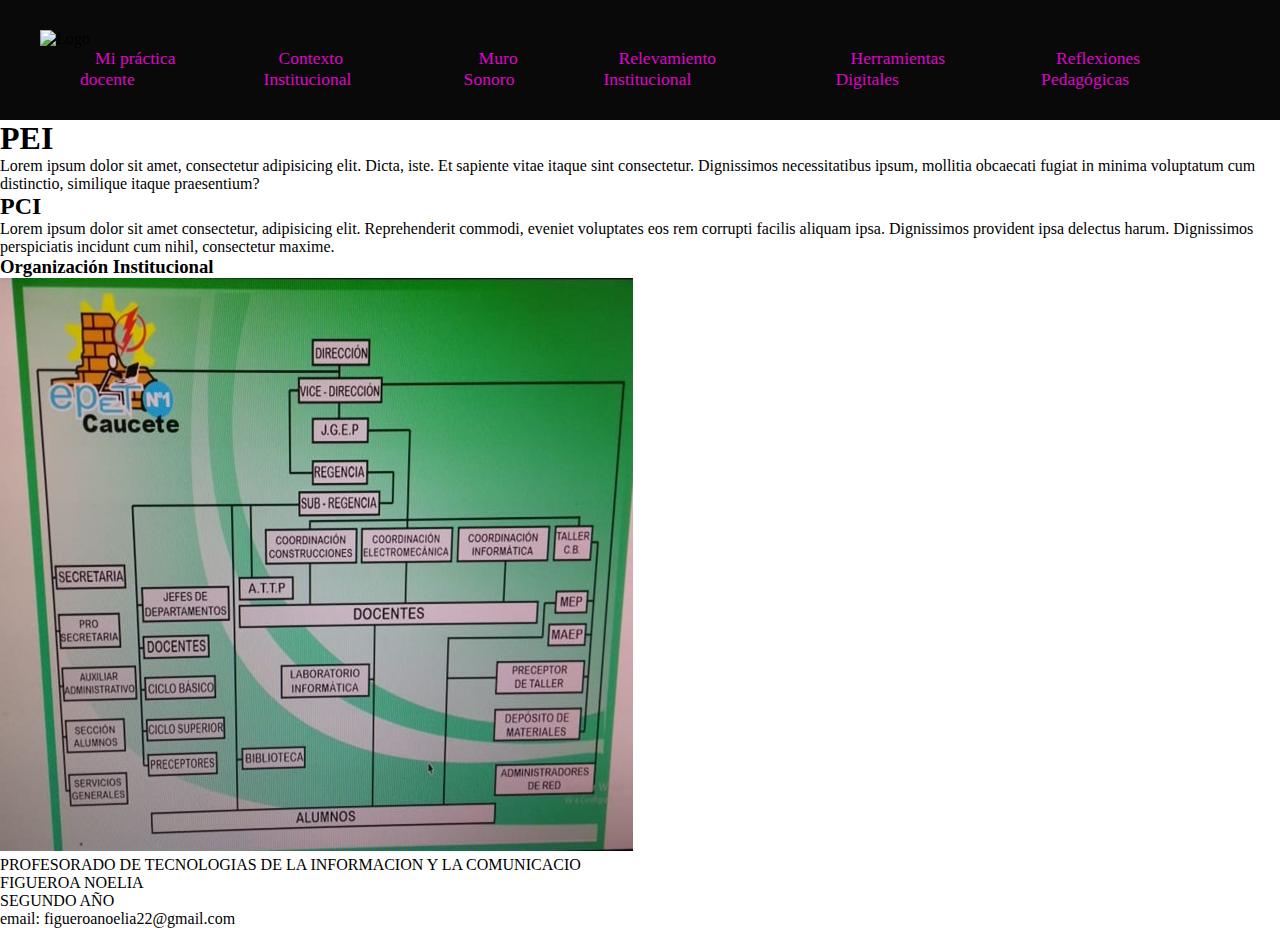
==== pages/contextoInstitucional.html @ 0aebbf06 ""mi primer proyecto"" ====
<!DOCTYPE html>
<html lang="en">
<head>
    <meta charset="UTF-8">
    <meta name="viewport" content="width=device-width, initial-scale=1.0">
    <link rel="stylesheet" href="../style.css">
    <title>Inicio</title>
</head>
<body>
    <header>
        <div class="menu">
            <div class="navbar-menu">
                <!-- Imagen del logo -->
                <img src="./image/Logo Salón de Belleza Femenino Negro y Verde Agua.jpg" alt="Logo" height="100px" width="100px">

                <!-- Menú de navegación -->
                <ul class="navbar">
                    <li class="menu-navbar"> <a href="./pages/miPracticaDocente.html">Mi práctica docente</a></li>
                    <li class="menu-navbar"> <a href="./pages/contextoInstitucional.html">Contexto Institucional</a></li>
                    <li class="menu-navbar"> <a href="./pages/muroSonoro.html">Muro Sonoro</a></li>
                    <li class="menu-navbar"> <a href="./pages/relevamientoInstitucional.html">Relevamiento Institucional</a></li>
                    <li class="menu-navbar"> <a href="./herramientasDigitales.html">Herramientas Digitales</a></li>
                    <li class="menu-navbar"> <a href="./pages/reflexionesPedagogicas.html">Reflexiones Pedagógicas</a></li>
                </ul>
            </div>
        </div>        
    </header>

    <body>
       <h1>PEI</h1>
       <P>Lorem ipsum dolor sit amet, consectetur adipisicing elit. Dicta, iste. Et sapiente vitae itaque sint consectetur. Dignissimos necessitatibus ipsum, mollitia obcaecati fugiat in minima voluptatum cum distinctio, similique itaque praesentium?</P>
       <h2>PCI</h2>
       <P>Lorem ipsum dolor sit amet consectetur, adipisicing elit. Reprehenderit commodi, eveniet voluptates eos rem corrupti facilis aliquam ipsa. Dignissimos provident ipsa delectus harum. Dignissimos perspiciatis incidunt cum nihil, consectetur maxime.</P>
       <h3>Organización Institucional</h3>
       <img src="../image/organigrama.jpg" alt="">
    
        <footer>
            <p>PROFESORADO DE TECNOLOGIAS DE LA INFORMACION Y LA COMUNICACIO</p>
            <p>FIGUEROA NOELIA</p>
            <P>SEGUNDO AÑO</P>
            <P a href="figueroanoelia22@gmail.com">email: figueroanoelia22@gmail.com</P>
        </footer>
    
        
    </body>
</html>
---- style.css ----
@import url('https://fonts.googleapis.com/css2?family=Danfo&display=swap');
*{
    box-sizing: 0;
    margin: 0;
    padding: 0;
    
}
/* Reseteo básico para eliminar márgenes y paddings predeterminados */

/* Estilo para el header */
header {
    background-color: #0a090a; /* Fondo oscuro para el encabezado */
    padding: 10px 40px; /* Padding para el espacio alrededor */
}

/* Contenedor para el logo y el menú */
.menu {
    display: flex; /* Usamos Flexbox para alinear el logo y el menú */
    justify-content: space-between; /* Espaciado entre el logo y el menú */
    align-items: center; /* Alinea verticalmente el logo y el menú */
    height: 100px; /* Ajustamos la altura del contenedor */
}

/* Estilo para el logo */
.navbar-menu img {
    height: 100px;
    width: 100px;
    object-fit: contain; /* Mantiene la proporción de la imagen */
}

/* Estilo para el menú */
.navbar {
    display: flex; /* Usamos Flexbox para organizar los elementos en fila */
    list-style: none; /* Elimina las viñetas */
    margin-left: 20px; /* Ajusta el espacio entre el logo y los elementos del menú */
}

.menu-navbar {
    margin-left: 20px; /* Espacio entre los elementos del menú */
}

.menu-navbar a {
    color: rgba(236, 6, 217, 0.945); /* Color de texto */
    text-decoration: none; /* Elimina el subrayado de los enlaces */
    font-size: 1.1rem;
    padding: 10px 15px;
    transition: background-color 0.3s ease; /* Transición suave */
}

.menu-navbar a:hover {
    background-color: #45a049; /* Fondo verde más oscuro al pasar el ratón */
    border-radius: 5px; /* Bordes redondeados */
}

/* Media query para pantallas pequeñas */
@media screen and (max-width: 768px) {
    /* Cambiar el layout en pantallas pequeñas */
    .menu {
        flex-direction: column; /* Organiza el logo y menú en columna */
        align-items: center; /* Centra los elementos */
    }

    .navbar {
        flex-direction: column; /* Organiza los enlaces en columna */
    }

    .menu-navbar {
        margin: 10px 0; /* Espacio vertical entre los enlaces */
    }
}

.imagen-contenedor {
    position: relative; /* Hace posible la superposición del texto */
    text-align: center; /* Centra el texto horizontalmente */
}

/* Estilo para la imagen */
.imagen-contenedor img {
    width: 100%; /* La imagen ocupará el 100% del ancho del contenedor */
    height: 800px; /* Fija la altura de la imagen */
    object-fit: cover; /* La imagen se recorta si es necesario para mantener su proporción */
}
.arriba {
    position: absolute;      /* Se posiciona respecto al contenedor más cercano */
    top: 20;                  /* Se coloca en la parte superior del contenedor o página */
    left: 50%;               /* Centra horizontalmente */
    transform: translateX(-50%);  /* Ajusta el desplazamiento para centrar el texto */
    font-size: 16px;
    color: rgb(46, 43, 226);
    margin: 5px 0;
    z-index: 10;   
}

/* Estilo del texto */
.centro {
    position: absolute; /* Coloca el texto sobre la imagen */
    top: 50%; /* Mueve el texto al centro vertical */
    left: 50%; /* Mueve el texto al centro horizontal */
    transform: translate(-50%, -50%); /* Ajusta para centrar el texto perfectamente */
    color: rgb(14, 12, 12); /* Color  para el texto */
    font-size: 3rem; /* Tamaño de la fuente */
    font-weight: bold; /* Opcional, para hacer el texto más destacado */
    text-shadow: 2px 2px 4px rgba(0, 0, 0, 0.5); /* Opcional, agrega sombra al texto para hacerlo más legible */
}
.footer {
    background-color: #333;
    color: white;
    text-align: center;
    padding: 20px;
    position: relative;
    bottom: 0;
    width: 100%;
    margin-top: 40px;
    box-sizing: border-box;
}

/* Estilo para la imagen en el pie de página */
.footer img {
    height: 100px;
    width: 100px;
}

/* Estilo para los párrafos dentro del footer */
.footer p {
    margin: 5px 0;
    font-size: 16px;
}

/* Estilo para los enlaces dentro del footer */
.footer a {
    color: #66aaff;
    text-decoration: none;
    font-size: 16px;
    margin: 0 10px;
}

/* Efecto al pasar el ratón sobre los enlaces */
.footer a:hover {
    text-decoration: underline;
}

/* Agregar algo de espacio para los enlaces */
.footer a + a {
    margin-left: 15px;
}
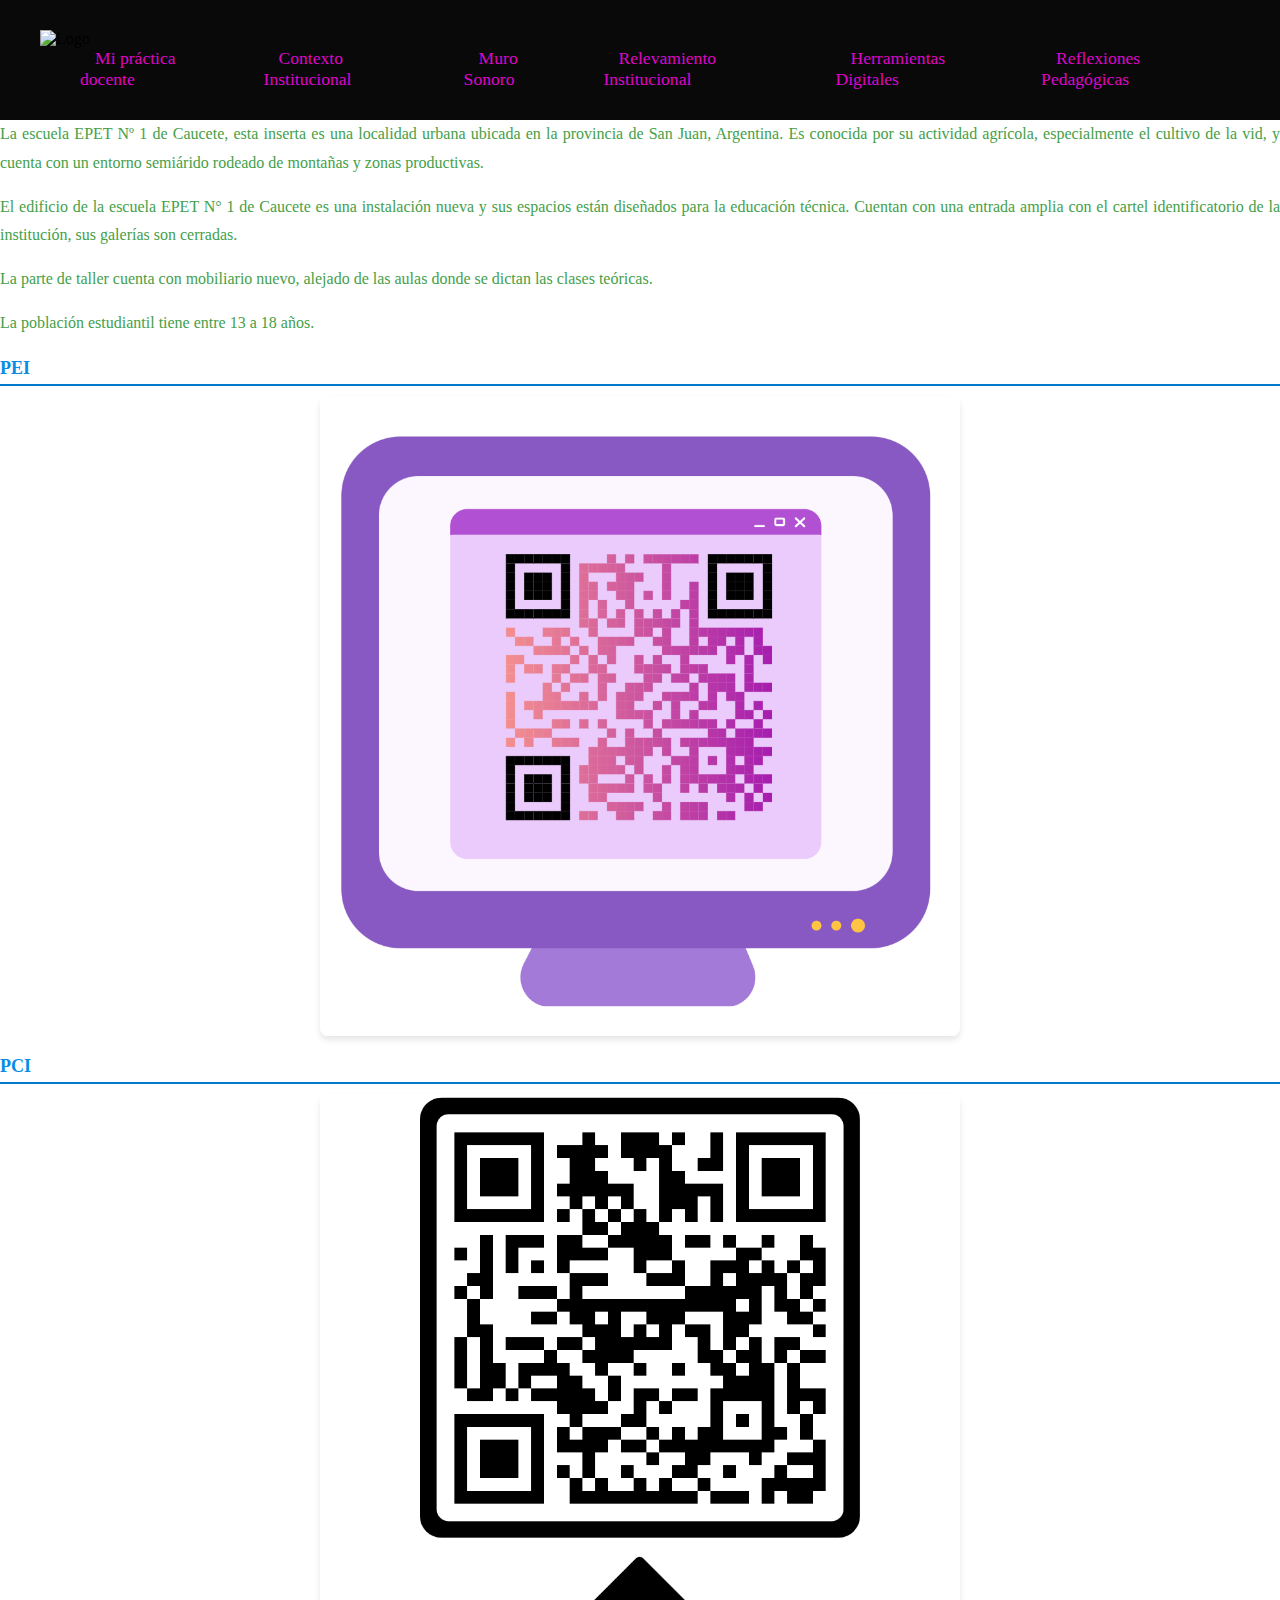
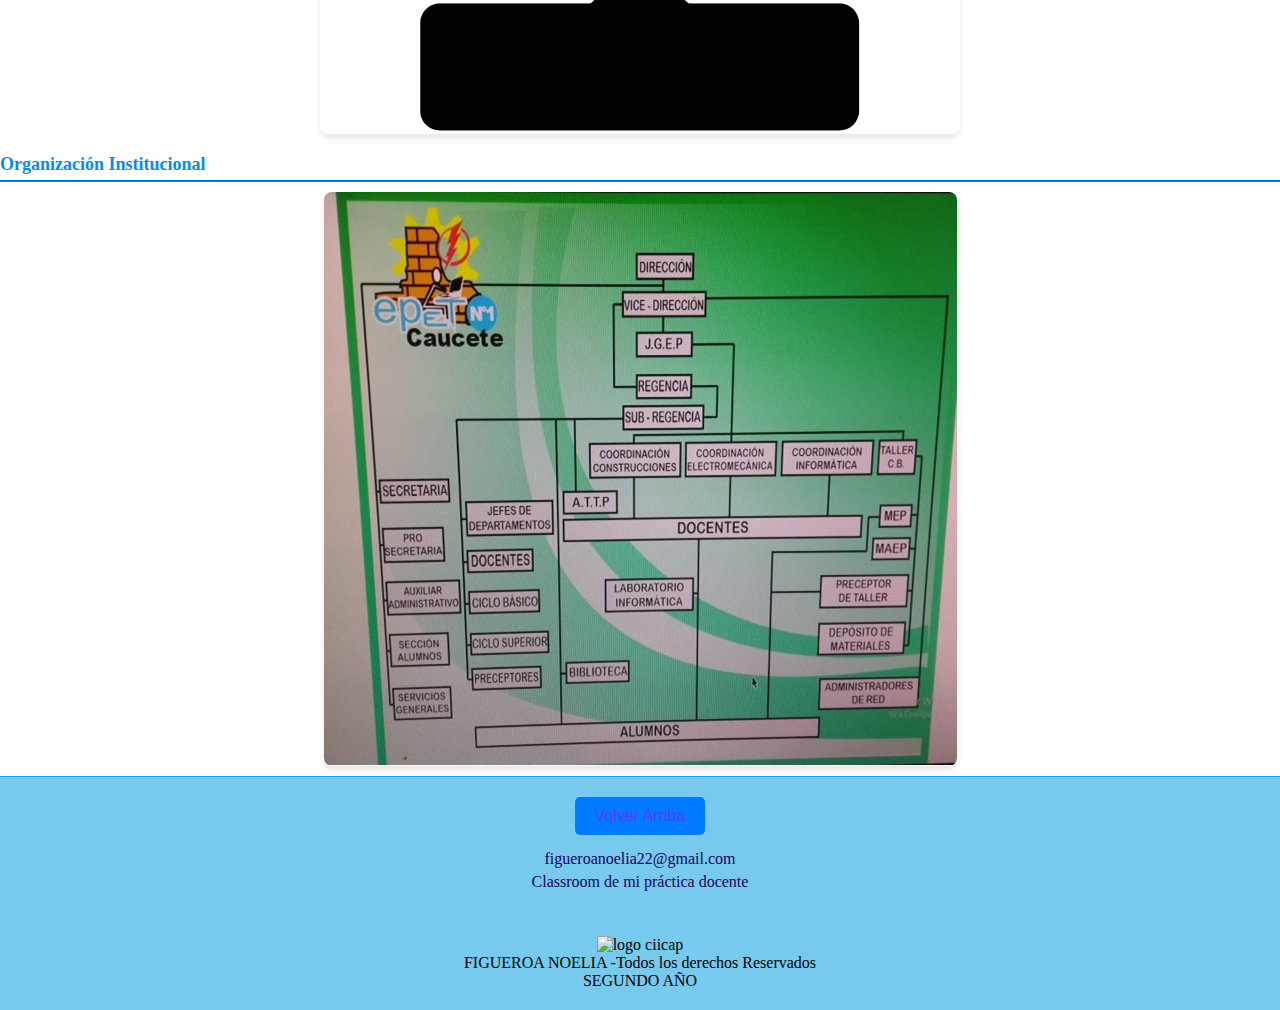
==== commit 3241e299: "mi primercommit" ====
--- a/pages/contextoInstitucional.html
+++ b/pages/contextoInstitucional.html
@@ -25,23 +25,45 @@
             </div>
         </div>        
     </header>
+    <main>
+        <section class="">
+            <p class="parrafo"> La escuela EPET Nº 1 de Caucete, esta inserta es una localidad urbana ubicada en la provincia de San Juan, Argentina. Es conocida por su actividad agrícola, especialmente el cultivo de la vid, y cuenta con un entorno semiárido rodeado de montañas y zonas productivas.  </p>
+            <p class="parrafo"> El edificio de la escuela EPET N° 1 de Caucete es una instalación nueva y sus espacios están diseñados para la educación técnica. Cuentan con una entrada amplia con el cartel identificatorio de la institución, sus galerías son cerradas.</p>
+            <p class="parrafo">La parte de taller cuenta con mobiliario nuevo, alejado de las aulas donde se dictan las clases teóricas.  </p>
+            <p class="parrafo">La población estudiantil tiene entre 13 a 18 años.</p>
+           
+        </section>
+        <section>
+            <h2 class="subtitulo">PEI</h2>
+            <img class="imag2" src="../image/PEI (1).png" alt="PEI">
+        </section>
+           <h2 class="subtitulo">PCI</h2>
+           <img class="imag2"  src="../image/PCI.png" alt="pci">
+        </section>
+        <section>
+            <h2 class="subtitulo"> Organización Institucional</h2>
+           <img class="imag2" src="../image/organigrama.jpg"> 
+        </section>
 
-    <body>
-       <h1>PEI</h1>
-       <P>Lorem ipsum dolor sit amet, consectetur adipisicing elit. Dicta, iste. Et sapiente vitae itaque sint consectetur. Dignissimos necessitatibus ipsum, mollitia obcaecati fugiat in minima voluptatum cum distinctio, similique itaque praesentium?</P>
-       <h2>PCI</h2>
-       <P>Lorem ipsum dolor sit amet consectetur, adipisicing elit. Reprehenderit commodi, eveniet voluptates eos rem corrupti facilis aliquam ipsa. Dignissimos provident ipsa delectus harum. Dignissimos perspiciatis incidunt cum nihil, consectetur maxime.</P>
-       <h3>Organización Institucional</h3>
-       <img src="../image/organigrama.jpg" alt="">
+    </main>
+    <footer class="footer">
+        <button class="boton" onclick="scrollToTop()">Volver Arriba</button>
+        
+        <div class="contact-info">
+            <a href="mailto:figueroanoelia22@gmail.com">figueroanoelia22@gmail.com</a>
+            <a href="https://classroom.google.com/c/Njg2NzIzNTUzMjk1">Classroom de mi práctica docente</a>
+        </div>
+        
+        <img src="./image/ciicap.png" alt="logo ciicap" class="logo">
+        <p>FIGUEROA NOELIA -Todos los derechos Reservados</p>
+        <p>SEGUNDO AÑO</p>
+    </footer>
     
-        <footer>
-            <p>PROFESORADO DE TECNOLOGIAS DE LA INFORMACION Y LA COMUNICACIO</p>
-            <p>FIGUEROA NOELIA</p>
-            <P>SEGUNDO AÑO</P>
-            <P a href="figueroanoelia22@gmail.com">email: figueroanoelia22@gmail.com</P>
-        </footer>
-    
-        
+    <script>
+        function scrollToTop() {
+            window.scrollTo({ top: 0, behavior: 'smooth' });
+        }
+    </script> 
     </body>
 </html>
 
--- a/style.css
+++ b/style.css
@@ -85,8 +85,8 @@
     top: 20;                  /* Se coloca en la parte superior del contenedor o página */
     left: 50%;               /* Centra horizontalmente */
     transform: translateX(-50%);  /* Ajusta el desplazamiento para centrar el texto */
-    font-size: 16px;
-    color: rgb(46, 43, 226);
+    font-size: 30px;
+    color: rgb(7, 7, 12);
     margin: 5px 0;
     z-index: 10;   
 }
@@ -102,44 +102,190 @@
     font-weight: bold; /* Opcional, para hacer el texto más destacado */
     text-shadow: 2px 2px 4px rgba(0, 0, 0, 0.5); /* Opcional, agrega sombra al texto para hacerlo más legible */
 }
+
+ /* Configuración del cuadro de información */
+ .info-cuadro {
+    position: absolute; /* Permite colocarlo en cualquier parte del contenedor */
+    bottom: 20px; /* Lo posiciona en la parte inferior de la imagen */
+    left: 20px; /* Lo ajusta hacia la izquierda de la imagen */
+    width: 300px; /* Ancho del cuadro */
+    padding: 20px; /* Espaciado interno */
+    background-color: rgba(255, 255, 255, 0.9); /* Fondo semitransparente */
+    border: 1px solid #ccc; /* Borde ligero */
+    border-radius: 8px; /* Bordes redondeados */
+    box-shadow: 0 4px 6px rgba(0, 0, 0, 0.1); /* Sombra ligera */
+    font-family: Arial, sans-serif;
+    font-size: 16px;
+  }
 .footer {
-    background-color: #333;
-    color: white;
+    display: flex;
+    flex-direction: column;
+    align-items: center;
+    padding: 20px;
+    background-color: #78c9ee;
+    border-top: 1px solid #15a0f0;
+}
+
+.boton {
+    margin-bottom: 10px;
+    padding: 10px 20px;
+    background-color: #007bff;
+    color: rgb(89, 60, 252);
+    border: none;
+    border-radius: 5px;
+    cursor: pointer;
+    font-size: 16px;
+}
+
+.boton:hover {
+    background-color: #0056b3;
+}
+
+.contact-info {
+    margin-bottom: 20px;
     text-align: center;
-    padding: 20px;
-    position: relative;
-    bottom: 0;
+}
+
+.contact-info a {
+    display: block;
+    color: #150463;
+    text-decoration: none;
+    margin: 5px 0;
+}
+
+.contact-info a:hover {
+    text-decoration: underline;
+}
+
+.logo {
+    margin-top: 20px;
+    max-width: 100px; /* Ajusta según sea necesario */
+    height: auto;
+}
+
+h2.subtitulo,
+h2.subtitulo {
+    font-size: 18px;
+    margin: 20px 0 10px;
+    color: #088ce4;
+    
+ 
+border-bottom: 2px solid #007acc;
+    padding-bottom: 5px;
+}
+
+/* Paragraphs */
+p.parrafo {
+    text-align: justify;
+    margin-bottom: 15px;
+    line-height: 1.8;
+    color: #45a049;
+    
+}
+
+/* Links */
+a {
+    color: #00509e;
+    
+ 
+text-decoration: none;
+}
+
+.img1 {
+    display: block; /* Hace que la imagen sea un bloque */
+    max-width: 30%; /* La imagen ocupará un máximo del 50% del ancho del contenedor */
+    height: auto; /* Mantiene la proporción original de la imagen */
+    margin: 20px auto; /* Centra horizontalmente con `auto` y agrega espacio arriba y abajo */
+    border-radius: 8px; /* Bordes redondeados */
+    box-shadow: 0 4px 6px rgba(0, 0, 0, 0.1); /* (Opcional) Sombra para darle un toque más estético */
+}
+.imag2 {
+    display: block; /* Hace que la imagen sea un bloque */
+    max-width: 50%; /* La imagen ocupará un máximo del 50% del ancho del contenedor */
+    height: auto; /* Mantiene la proporción original de la imagen */
+    margin: 10px auto; /* Centra horizontalmente con `auto` y agrega espacio arriba y abajo */
+    border-radius: 8px; /* Bordes redondeados */
+    box-shadow: 0 4px 6px rgba(0, 0, 0, 0.1); /* (Opcional) Sombra para darle un toque más estético */
+
+}
+
+/* QR Box */
+.toca {
+    
+   
+margin: 20px auto;
+    padding: 15px;
+    
+max-width: 300px;
+    text-align: center;
+    border: 2px dashed #007acc;
+    border-radius: 10px;
+background-color: #f0f8ff;
+}
+
+.toca p {
+    font-size: 16px;
+    margin-bottom: 10px;
+    color: #003366;
+}
+
+.toca img {
+    max-width: 100px;
+    height: auto;
+    margin: 0 auto;
+    display: block;
+}
+/* Estilos para las tablas */
+table {
     width: 100%;
-    margin-top: 40px;
-    box-sizing: border-box;
-}
-
-/* Estilo para la imagen en el pie de página */
-.footer img {
-    height: 100px;
-    width: 100px;
-}
-
-/* Estilo para los párrafos dentro del footer */
-.footer p {
-    margin: 5px 0;
-    font-size: 16px;
-}
-
-/* Estilo para los enlaces dentro del footer */
-.footer a {
-    color: #66aaff;
-    text-decoration: none;
-    font-size: 16px;
-    margin: 0 10px;
-}
-
-/* Efecto al pasar el ratón sobre los enlaces */
-.footer a:hover {
-    text-decoration: underline;
-}
-
-/* Agregar algo de espacio para los enlaces */
-.footer a + a {
-    margin-left: 15px;
-}
+    margin: 20px 0;
+    border-collapse: collapse;
+    background-color: #f5f5f5;
+}
+th, td {
+    border: 1px solid #eae8e9;
+    padding: 10px;
+    text-align: left;
+    vertical-align: top;
+}
+th {
+    background-color: #e7557e;
+    color: #fff;
+    font-weight: bold;
+    text-align: left;
+}
+td {
+    text-align: justify;
+}
+
+ /* Estilo para el encabezado */
+h3.parrafobi {
+    font-size: 18px;
+    font-weight: bold;
+    color: #2a6bbf; /* Azul brillante */
+    margin-bottom: 15px; /* Espacio debajo del título */
+    text-align: left;
+    border-bottom: 2px solid #2a6bbf; /* Línea decorativa */
+    padding-bottom: 5px; /* Espacio entre texto y línea */
+}
+
+/* Estilo para la lista */
+ul.ventajas-lista {
+    padding-left: 30px; /* Espacio desde el borde izquierdo */
+    margin-bottom: 20px; /* Espacio debajo de la lista */
+    list-style-type: disc; /* Viñetas por defecto (círculo lleno) */
+}
+
+/* Estilo para los elementos de la lista */
+ul.ventajas-lista li {
+    margin-bottom: 10px; /* Espacio entre elementos */
+    line-height: 1.8; /* Altura de línea */
+    font-size: 16px; /* Tamaño de fuente */
+    color: #034113; /* Color del texto */
+}
+
+/* Personalización de las viñetas (opcional) */
+ul.ventajas-lista li::marker {
+    color: #2a6bbf; /* Color de la viñeta */
+    font-size: 18px; /* Tamaño de la viñeta */
+}
